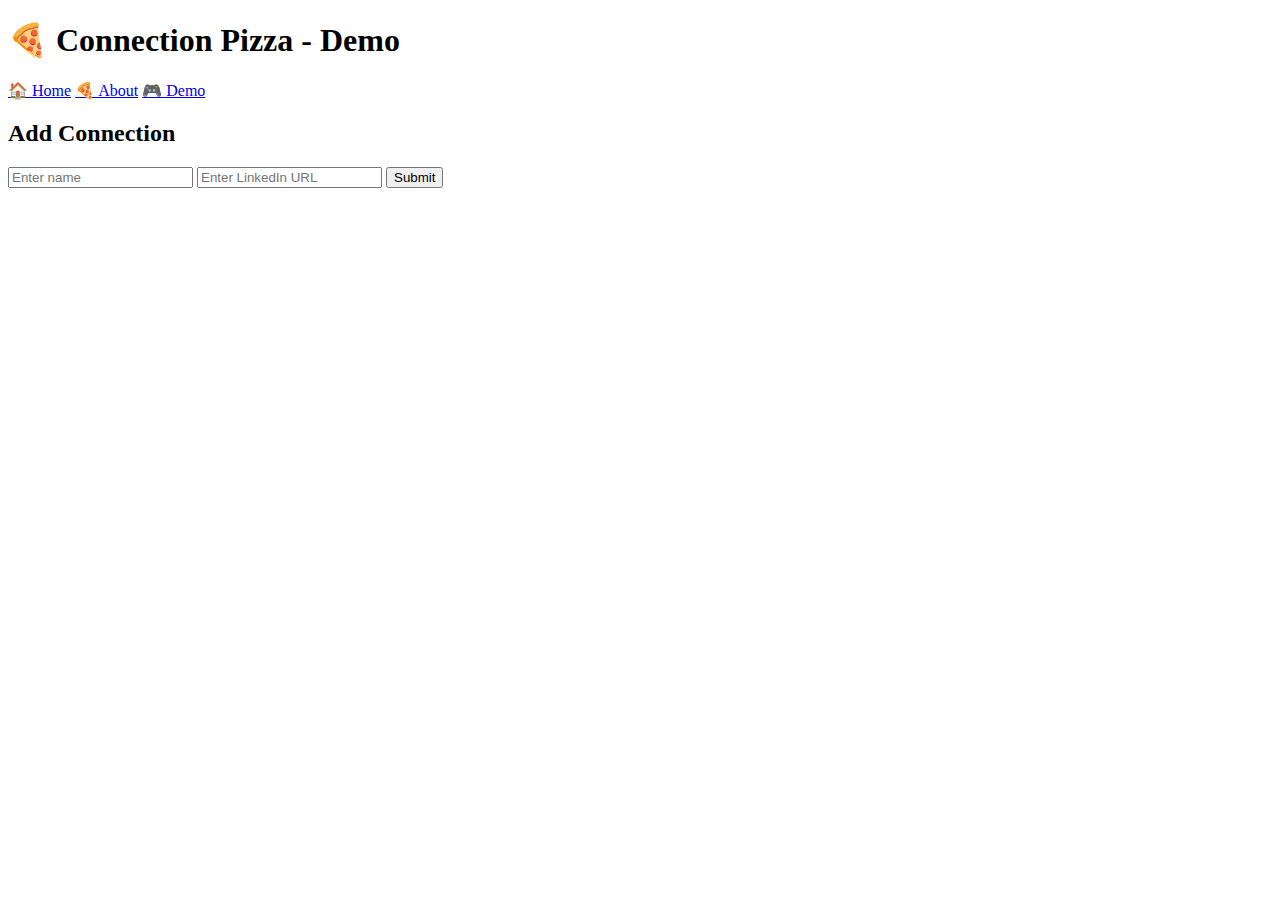
==== demo.html @ c798ebec "Rename Demo.html to demo.html" ====
<!DOCTYPE html>
<html lang="en">
<head>
    <meta charset="UTF-8">
    <meta name="viewport" content="width=device-width, initial-scale=1.0">
    <title>Connection Pizza - Demo</title>
    <link rel="stylesheet" href="style.css">
    <script src="script.js" defer></script>
</head>
<body>
    <header>
        <h1>🍕 Connection Pizza - Demo</h1>
        <nav>
            <a href="index.html">🏠 Home</a>
            <a href="about.html">🍕 About</a>
            <a href="demo.html">🎮 Demo</a>
        </nav>
    </header>

    <section class="pizza-container">
        <div id="pizza">
            <!-- 8 slices will be created dynamically by JavaScript -->
        </div>
    </section>

    <section id="input-box" class="hidden">
        <h2>Add Connection</h2>
        <input type="text" id="nameInput" placeholder="Enter name">
        <input type="url" id="linkInput" placeholder="Enter LinkedIn URL">
        <button onclick="submitConnection()">Submit</button>
    </section>
</body>
</html>
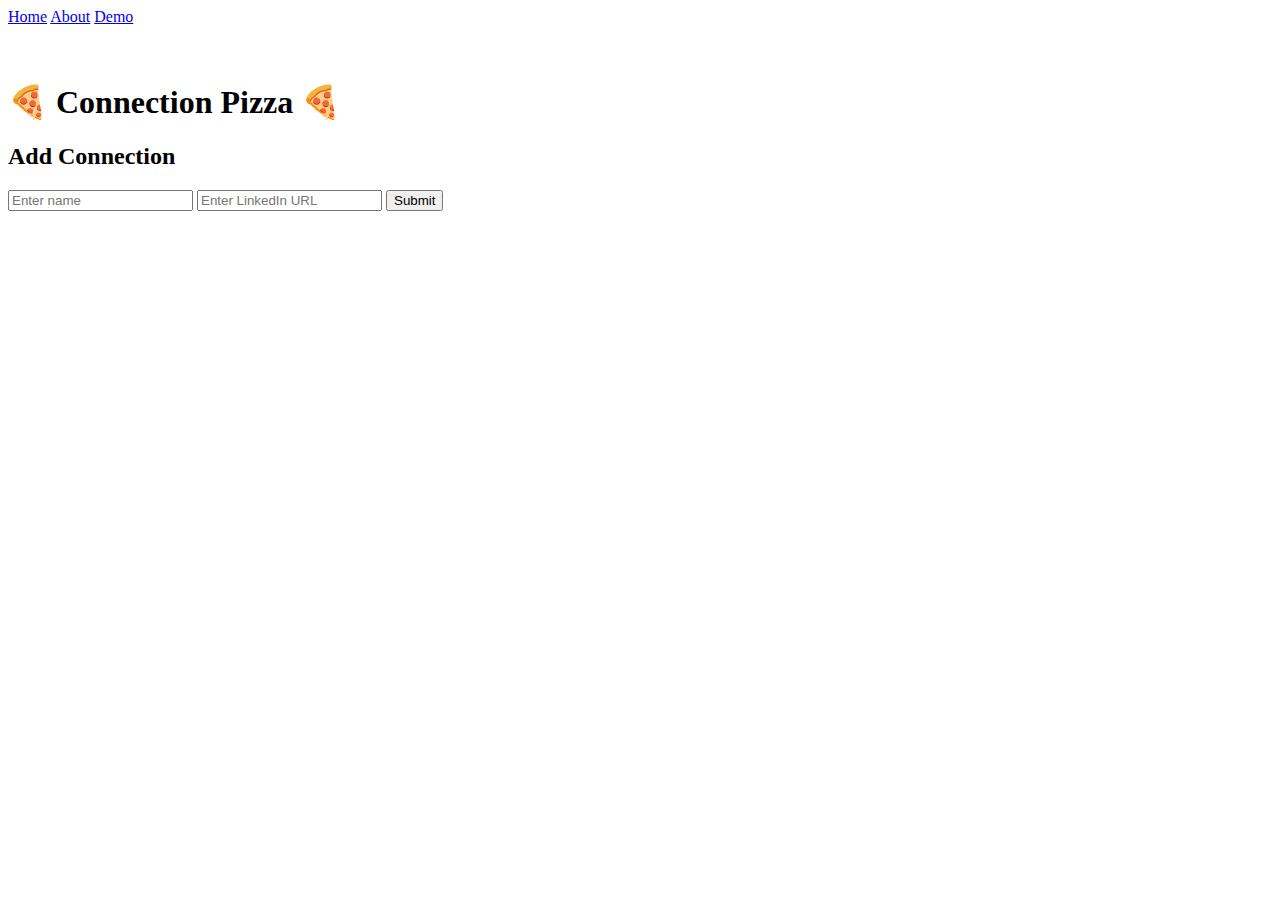
==== commit 925a4766: "Update demo.html" ====
--- a/demo.html
+++ b/demo.html
@@ -3,18 +3,19 @@
 <head>
     <meta charset="UTF-8">
     <meta name="viewport" content="width=device-width, initial-scale=1.0">
-    <title>Connection Pizza - Demo</title>
+    <title>Demo - Connection Pizza</title>
     <link rel="stylesheet" href="style.css">
     <script src="script.js" defer></script>
 </head>
 <body>
     <header>
-        <h1>🍕 Connection Pizza - Demo</h1>
         <nav>
-            <a href="index.html">🏠 Home</a>
-            <a href="about.html">🍕 About</a>
-            <a href="demo.html">🎮 Demo</a>
+            <a href="index.html">Home</a>
+            <a href="about.html">About</a>
+            <a href="demo.html">Demo</a>
         </nav>
+        <br><br>
+        <h1>🍕 Connection Pizza 🍕</h1>
     </header>
 
     <section class="pizza-container">
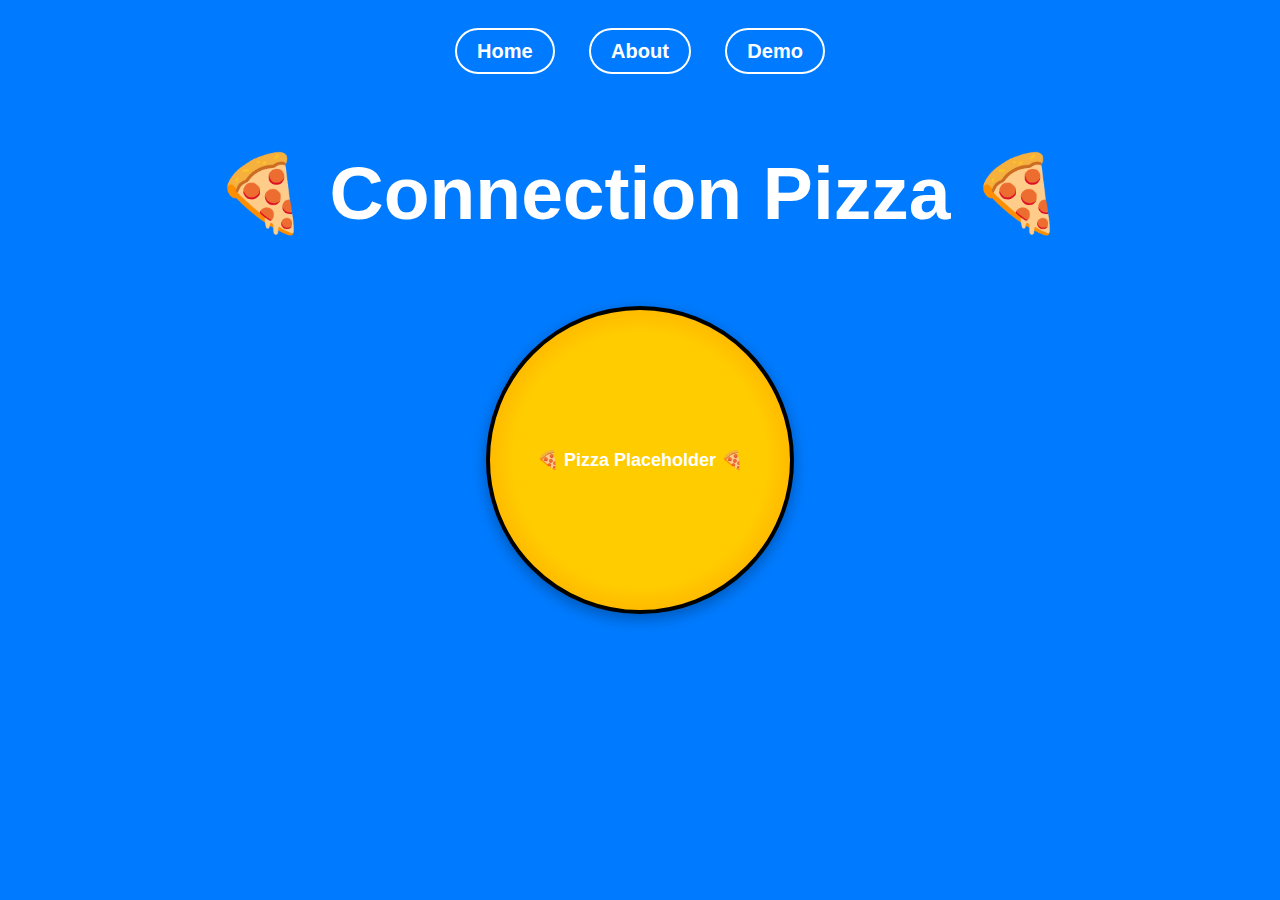
==== commit 61d47cb5: "Update demo.html" ====
--- a/demo.html
+++ b/demo.html
@@ -18,11 +18,19 @@
         <h1>🍕 Connection Pizza 🍕</h1>
     </header>
 
-    <section class="pizza-container">
-        <div id="pizza">
-            <!-- 8 slices will be created dynamically by JavaScript -->
-        </div>
-    </section>
+   <section class="pizza-container">
+    <div id="pizza" style="
+        width: 300px; 
+        height: 300px; 
+        background-color: yellow; 
+        border-radius: 50%; 
+        border: 4px solid black;
+        display: flex;
+        align-items: center;
+        justify-content: center;">
+        <p style="font-weight: bold; font-size: 18px;">🍕 Pizza Placeholder 🍕</p>
+    </div>
+</section>
 
     <section id="input-box" class="hidden">
         <h2>Add Connection</h2>
--- a/style.css
+++ b/style.css
@@ -0,0 +1,135 @@
+/* Apply styles to the whole page */
+body {
+    font-family: Arial, sans-serif;
+    background-color: #007BFF; /* Blue background */
+    color: white; /* White text */
+    text-align: center; /* Center text */
+    height: 100vh; /* Full viewport height */
+    display: flex;
+    flex-direction: column;
+    justify-content: center; /* Center vertically */
+    align-items: center; /* Center horizontally */
+    margin: 0; /* Remove default margin */
+}
+
+/* Header styling */
+header {
+    position: absolute;
+    top: 20px;
+    width: 100%;
+    text-align: center;
+}
+
+h1 {
+    font-size: 75px;
+}
+
+/* Navigation menu */
+nav {
+    margin-top: 20px;
+}
+
+nav a {
+    text-decoration: none;
+    color: white;
+    font-size: 20px;
+    font-weight: bold;
+    margin: 0 15px;
+    padding: 10px 20px;
+    border: 2px solid white;
+    border-radius: 25px;
+    transition: background 0.3s;
+}
+
+nav a:hover {
+    background: rgba(255, 255, 255, 0.2);
+}
+
+/* Main content section */
+section {
+    max-width: 800px;
+    padding: 20px;
+    border-radius: 10px;
+}
+
+/* Make everything responsive */
+@media (max-width: 768px) {
+    body {
+        padding: 20px;
+    }
+
+    nav a {
+        display: block;
+        margin: 10px 0;
+    }
+}
+
+/* Pizza Container */
+.pizza-container {
+    display: flex;
+    justify-content: center;
+    align-items: center;
+    margin-top: 20px;
+}
+
+/* Pizza Shape */
+#pizza {
+    position: relative;
+    width: 300px;
+    height: 300px;
+    background: radial-gradient(circle at center, #ffcc00 60%, #ff8c00 100%);
+    border-radius: 50%;
+    border: 4px solid black;
+    box-shadow: 0 5px 15px rgba(0, 0, 0, 0.3);
+}
+
+/* Slice Styling */
+.slice {
+    position: absolute;
+    width: 50%;
+    height: 50%;
+    clip-path: polygon(50% 50%, 100% 0, 0 0);
+    transform-origin: 50% 50%;
+    transition: transform 0.3s ease-in-out;
+}
+
+/* Slice Hover Effect */
+.slice:hover {
+    transform: scale(1.1);
+}
+
+/* Position Each Slice */
+.slice:nth-child(1) { transform: rotate(0deg) translateX(50%) rotate(0deg); }
+.slice:nth-child(2) { transform: rotate(45deg) translateX(50%) rotate(-45deg); }
+.slice:nth-child(3) { transform: rotate(90deg) translateX(50%) rotate(-90deg); }
+.slice:nth-child(4) { transform: rotate(135deg) translateX(50%) rotate(-135deg); }
+.slice:nth-child(5) { transform: rotate(180deg) translateX(50%) rotate(-180deg); }
+.slice:nth-child(6) { transform: rotate(225deg) translateX(50%) rotate(-225deg); }
+.slice:nth-child(7) { transform: rotate(270deg) translateX(50%) rotate(-270deg); }
+.slice:nth-child(8) { transform: rotate(315deg) translateX(50%) rotate(-315deg); }
+
+/* Input Box */
+#input-box {
+    text-align: center;
+    margin-top: 20px;
+    padding: 20px;
+    background: white;
+    border-radius: 10px;
+    box-shadow: 0 5px 15px rgba(0, 0, 0, 0.3);
+    display: none;
+}
+
+/* Hidden Class */
+.hidden {
+    display: none;
+}
+
+
+
+
+
+
+
+
+
+
